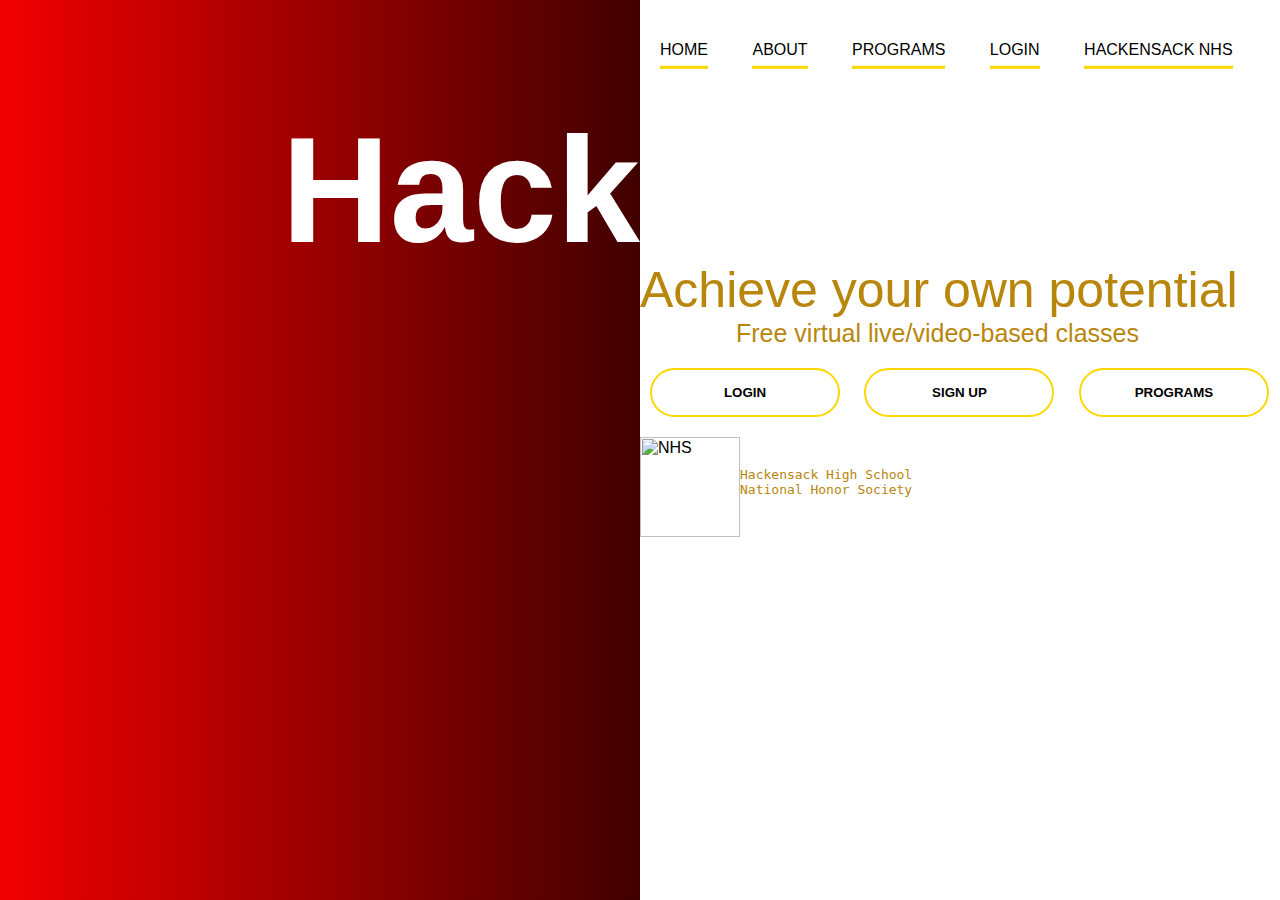
==== templates/index.html @ 5913eeb8 "Create index.html" ====
<html>
    <head>
        <title>Hackademics Draft 2</title>
        <link href="/static/hackademicstyle.css" rel="stylesheet" >
    </head>
    <body>
        <div class="blank">
            <h1>ademics</h1>
            <div class="navbar">
                <ul>
                    <li><a href="#">Home</a></li>
                    <li><a href="#">About</a></li>
                    <li><a href="#">Programs</a></li>
                    <li><a href="#">Login</a></li>
                    <li><a href="#">Hackensack NHS</a></li>
                </ul>
            </div>
            
            <div class="content">
                <p>
                    Achieve your own potential
                    </p>
                <p1>
                    Free virtual live/video-based classes
                </p1>
                
                <div>
                    <button type="button"><span></span>LOGIN</button>
                    <button type="button"><span></span>SIGN UP</button>
                    <button type="button"><span></span>PROGRAMS</button>
                </div>
                
                
                <img class = "nhslogo" src="nhslogo.png" alt="NHS" width="100" height="100">
                
                <p2>Hackensack High School <br>National Honor Society</p2>
            </div>
            
        </div>
        
        <div class="comet">
            <h1>Hack</h1>
        </div>
    
    </body>
</html>
---- static/hackademicstyle.css ----
*{
    margin: 0;
    padding: 0;
    font-family: sans-serif
}

.comet {
    background-color: red;
    width: 50%;
    height: 100vh;
    float:left;
    
    background-image: linear-gradient(to right, rgba(0,0,0,.05),rgba(0,0,0,.75)), url(comet.webp);
    background-size: cover;
    background-position: left;
}

.comet h1 {
    color:white;
    text-align: right;
    transform: translateY(60%);
    font-size:150px;
}
.blank{
    width: 50%;
    float:right;
}

.blank h1{
    transform: translateY(60%);
    font-size: 150px;
    
    background-image: url(comet.webp);
    background-clip: text;
    -webkit-background-clip: text;
    color:transparent ;  
}

.blank .content p {
    color: darkgoldenrod;
    font-size: 50px;
    
    position: relative;
    left:.
}

.blank .content p1 {
    color: darkgoldenrod;
    font-size: 25px;
    position: relative;
    left:15%
}

.navbar{
    width: 100%;
    margin:auto;
    padding: 35px 0;
    display: flex;
    align-items: center;
    justify-content: space-between;
    
    transform: translateY(-190%);
}



.navbar ul li{
    list-style: none;
    display: inline-block;
    margin: 0 20px;
    position: relative;
}

.navbar ul li a{
    text-decoration: none;
    color: black;
    text-transform: uppercase;
}

.navbar ul li::after{
    content: '';
    height: 3px;
    width: 100%;
    background: GOLD;
    position: absolute;
    left: 0;
    bottom: -10px;
    transition-duration: .5s;
}

.navbar ul li:hover::after{
    width:100%;
    color: GOLD;
}


button {
    width: 190px;
    padding: 15px 0;
    text-align: center;
    margin: 20px 10px;
    border-radius: 25px;
    font-weight: bold;
    border: 2px solid gold;
    background: transparent;
    color:black;
    cursor:pointer;
    
    position: relative;
    transform: translate(0px);
    overflow: hidden;
}

span{
    background: gold;
    height:100%;
    width:0;
    border-radius:25px;
    position: absolute;
    left:0;
    bottom:0;
    z-index: -1;
    transition-duration:0.5s;
}

button:hover span{
    width:100%;
}
button:hover{
    border:none;
}


.nhslogo {
    position: absolute;
}

.blank .content p2 {
    
    position: relative;
    bottom: -30;
    left:100;
    
    color:darkgoldenrod;
    font-family: monospace
}
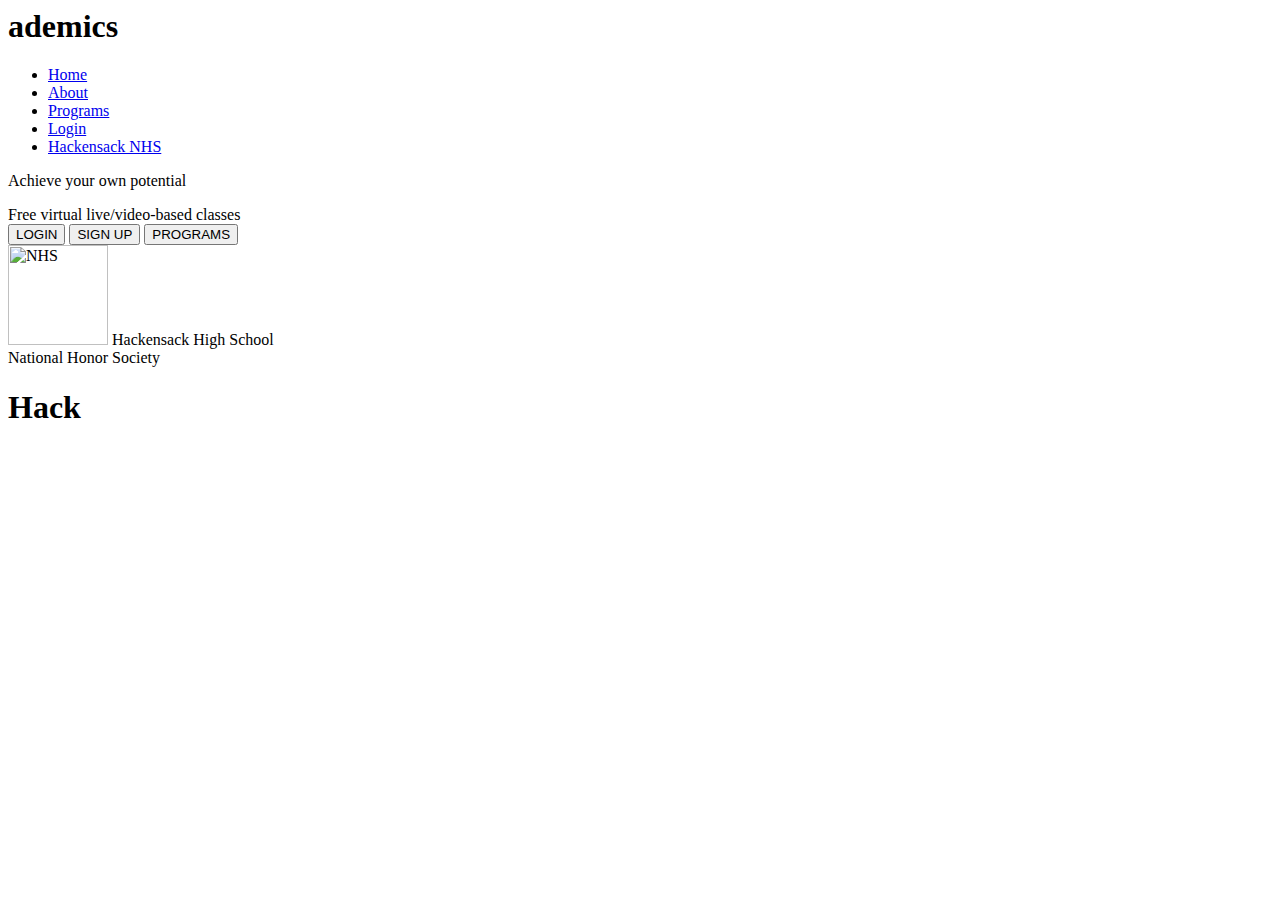
==== commit b983a2af: "Update index.html" ====
--- a/templates/index.html
+++ b/templates/index.html
@@ -1,18 +1,19 @@
 <html>
     <head>
-        <title>Hackademics Draft 2</title>
-        <link href="/static/hackademicstyle.css" rel="stylesheet" >
+        <title>Hackademics</title>
+        <link rel="stylesheet" href="hackademicsstyle..css">
+        <meta name="viewport" content="width=device-width, initial-scale=1.0">
     </head>
     <body>
         <div class="blank">
             <h1>ademics</h1>
             <div class="navbar">
                 <ul>
-                    <li><a href="#">Home</a></li>
+                    <li><a href="index.html">Home</a></li>
                     <li><a href="#">About</a></li>
-                    <li><a href="#">Programs</a></li>
+                    <li><a href="programs.html">Programs</a></li>
                     <li><a href="#">Login</a></li>
-                    <li><a href="#">Hackensack NHS</a></li>
+                    <li><a href="https://hhs.hackensackschools.org/All%20HHS%20Departments/National%20Honor%20Society/National%20Honor%20Society%20Index.html">Hackensack NHS</a></li>
                 </ul>
             </div>
             
@@ -25,9 +26,10 @@
                 </p1>
                 
                 <div>
-                    <button type="button"><span></span>LOGIN</button>
-                    <button type="button"><span></span>SIGN UP</button>
-                    <button type="button"><span></span>PROGRAMS</button>
+                    <button onclick="location.href='#'" type="button"><span></span>LOGIN</button>
+                    <button onclick="location.href='#'" type="button"><span></span>SIGN UP</button>
+                    <button onclick="location.href='programs.html'" type="button"><span></span>PROGRAMS</button>
+
                 </div>
                 
                 
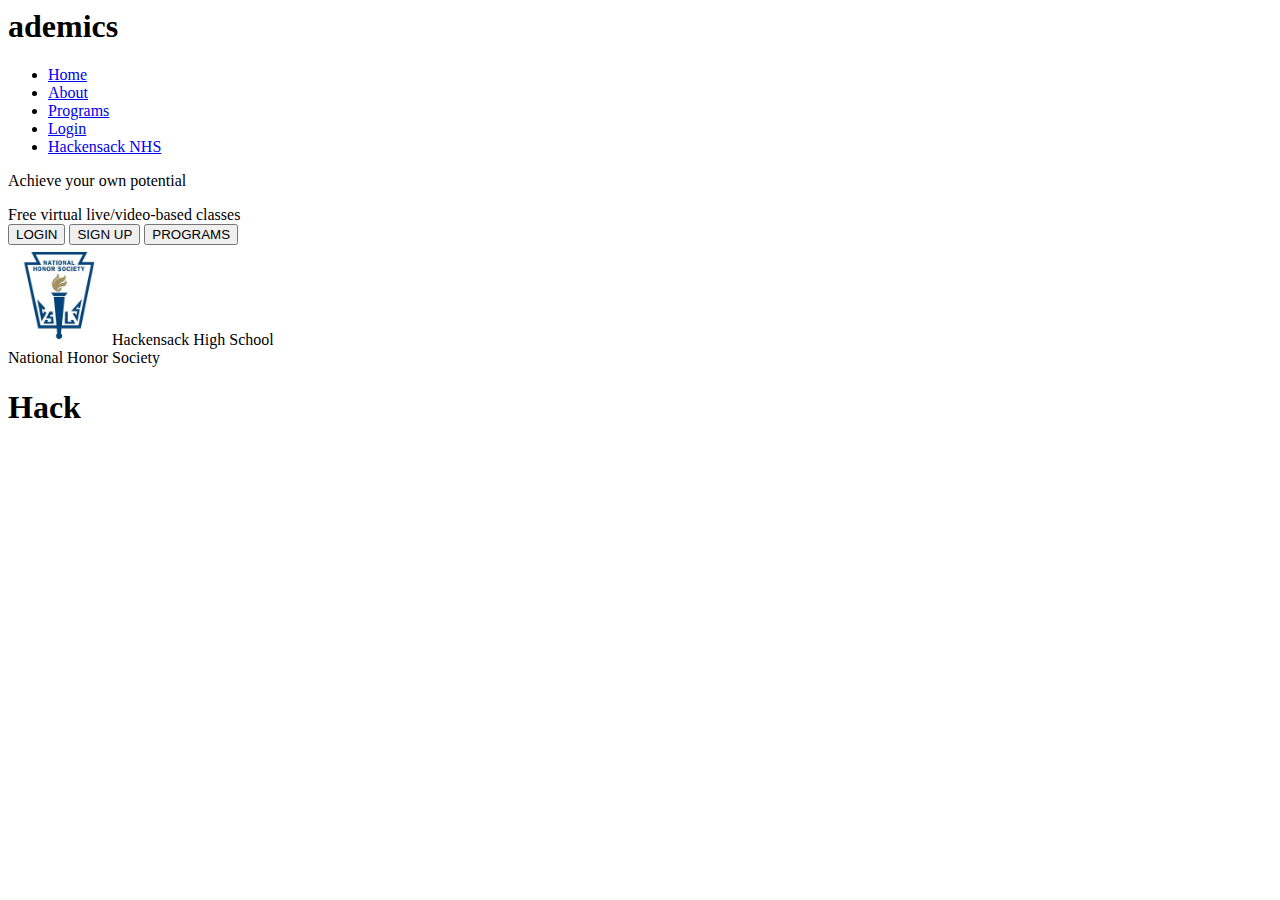
==== commit 59b7276c: "Update index.html" ====
--- a/templates/index.html
+++ b/templates/index.html
@@ -1,7 +1,7 @@
 <html>
     <head>
         <title>Hackademics</title>
-        <link rel="stylesheet" href="hackademicsstyle..css">
+        <link rel="stylesheet" href="/static/hackademicsstyle..css">
         <meta name="viewport" content="width=device-width, initial-scale=1.0">
     </head>
     <body>
@@ -10,9 +10,9 @@
             <div class="navbar">
                 <ul>
                     <li><a href="index.html">Home</a></li>
-                    <li><a href="#">About</a></li>
+                    <li><a href="aboutus.html">About</a></li>
                     <li><a href="programs.html">Programs</a></li>
-                    <li><a href="#">Login</a></li>
+                    <li><a href="login.html">Login</a></li>
                     <li><a href="https://hhs.hackensackschools.org/All%20HHS%20Departments/National%20Honor%20Society/National%20Honor%20Society%20Index.html">Hackensack NHS</a></li>
                 </ul>
             </div>
@@ -26,14 +26,14 @@
                 </p1>
                 
                 <div>
-                    <button onclick="location.href='#'" type="button"><span></span>LOGIN</button>
+                    <button onclick="location.href='login.html'" type="button"><span></span>LOGIN</button>
                     <button onclick="location.href='#'" type="button"><span></span>SIGN UP</button>
                     <button onclick="location.href='programs.html'" type="button"><span></span>PROGRAMS</button>
 
                 </div>
                 
                 
-                <img class = "nhslogo" src="nhslogo.png" alt="NHS" width="100" height="100">
+                <img class = "nhslogo" src="/static/nhslogo.png" alt="NHS" width="100" height="100">
                 
                 <p2>Hackensack High School <br>National Honor Society</p2>
             </div>
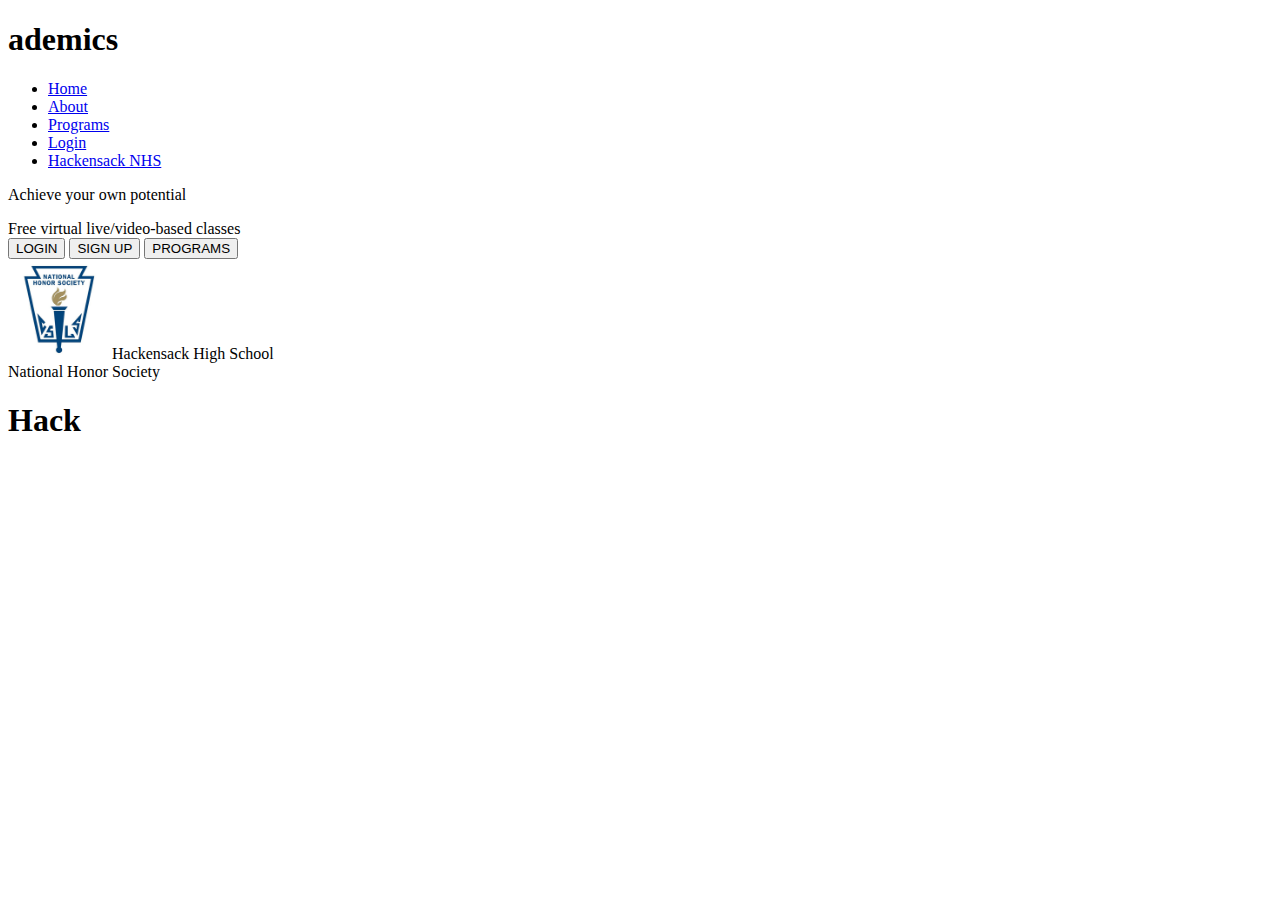
==== commit 1e6cd8f4: "12.3" ====
--- a/templates/index.html
+++ b/templates/index.html
@@ -1,7 +1,8 @@
+<!DOCTYPE html>
 <html>
     <head>
         <title>Hackademics</title>
-        <link rel="stylesheet" href="/static/hackademicsstyle..css">
+        <link rel="stylesheet" href="../static/hackademicsstyle..css">
         <meta name="viewport" content="width=device-width, initial-scale=1.0">
     </head>
     <body>
@@ -33,7 +34,7 @@
                 </div>
                 
                 
-                <img class = "nhslogo" src="/static/nhslogo.png" alt="NHS" width="100" height="100">
+                <img class = "nhslogo" src="../static/nhslogo.png" alt="NHS" width="100" height="100">
                 
                 <p2>Hackensack High School <br>National Honor Society</p2>
             </div>
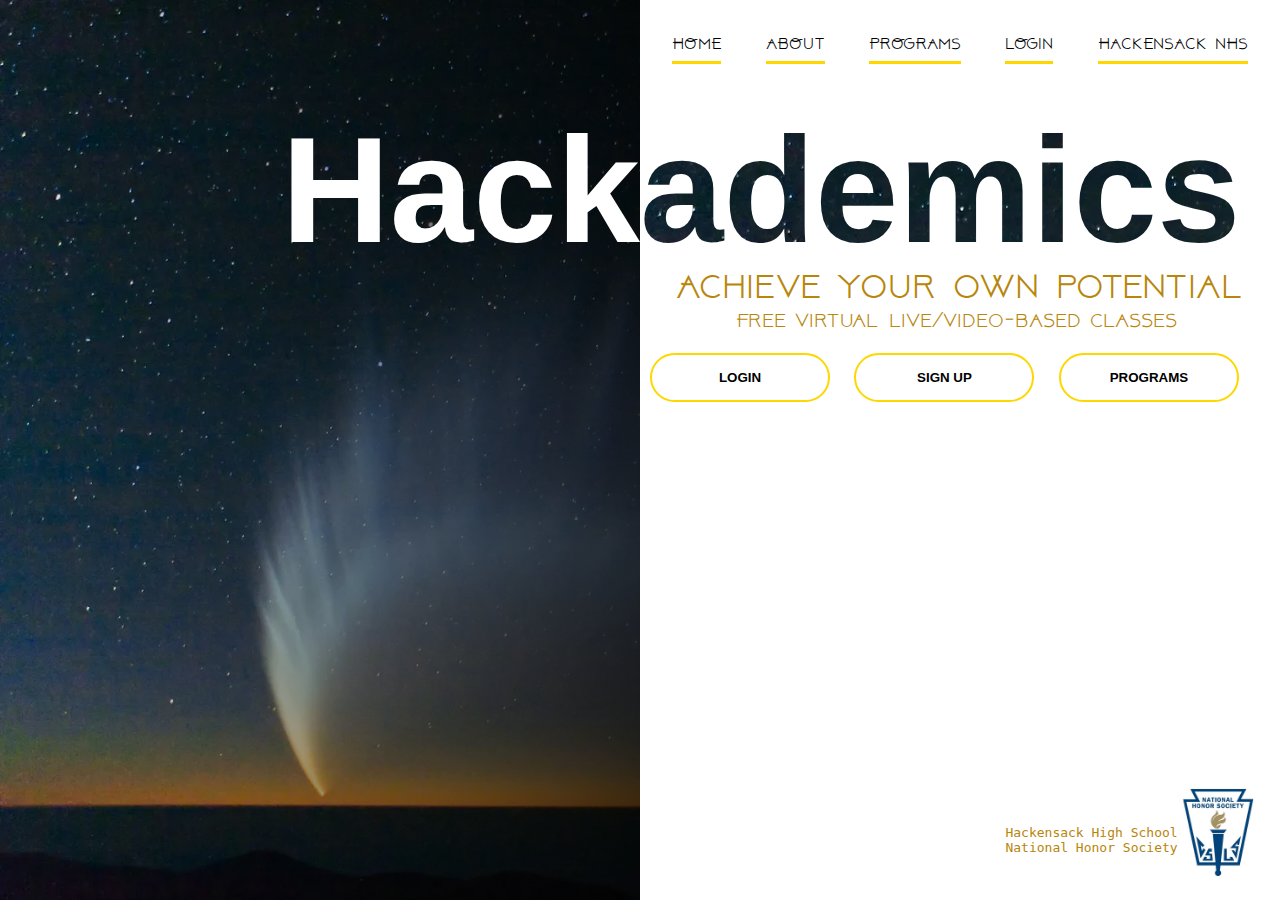
==== commit 128d0d55: "Update index.html" ====
--- a/templates/index.html
+++ b/templates/index.html
@@ -2,7 +2,7 @@
 <html>
     <head>
         <title>Hackademics</title>
-        <link rel="stylesheet" href="../static/hackademicsstyle..css">
+        <link rel="stylesheet" href="../static/hackademicsstyle.css">
         <meta name="viewport" content="width=device-width, initial-scale=1.0">
     </head>
     <body>
@@ -10,10 +10,10 @@
             <h1>ademics</h1>
             <div class="navbar">
                 <ul>
-                    <li><a href="index.html">Home</a></li>
-                    <li><a href="aboutus.html">About</a></li>
-                    <li><a href="programs.html">Programs</a></li>
-                    <li><a href="login.html">Login</a></li>
+                    <li><a href="/">Home</a></li>
+                    <li><a href="/about">About</a></li>
+                    <li><a href="/programs">Programs</a></li>
+                    <li><a href="/login">Login</a></li>
                     <li><a href="https://hhs.hackensackschools.org/All%20HHS%20Departments/National%20Honor%20Society/National%20Honor%20Society%20Index.html">Hackensack NHS</a></li>
                 </ul>
             </div>
@@ -27,9 +27,9 @@
                 </p1>
                 
                 <div>
-                    <button onclick="location.href='login.html'" type="button"><span></span>LOGIN</button>
+                    <button onclick="location.href='/login'" type="button"><span></span>LOGIN</button>
                     <button onclick="location.href='#'" type="button"><span></span>SIGN UP</button>
-                    <button onclick="location.href='programs.html'" type="button"><span></span>PROGRAMS</button>
+                    <button onclick="location.href='/programs'" type="button"><span></span>PROGRAMS</button>
 
                 </div>
                 
--- a/static/hackademicsstyle.css
+++ b/static/hackademicsstyle.css
@@ -0,0 +1,165 @@
+*{
+    margin: 0;
+    padding: 0;
+    font-family: sans-serif;
+    
+    max-width: 100%
+}
+
+@font-face {
+   font-family: myFirstFont;
+   src: url(AboveDemoRegular-lJMd.ttf);
+}
+
+.comet {
+    background-color: red;
+    width: 50%;
+    height: 100vh;
+    float:left;
+    
+    background-image: linear-gradient(to right, rgba(0,0,0,.05),rgba(0,0,0,.75)), url(comet.webp);
+    background-size: cover;
+    background-position: left;
+}
+
+.comet h1 {
+    color:white;
+    text-align: right;
+    transform: translateY(60%);
+    font-size:150px;
+}
+.blank{
+    width: 50%;
+    float:right;
+}
+
+.blank h1{
+    transform: translateY(60%);
+    font-size: 150px;
+    
+    background-image: url(comet.webp);
+    background-clip: text;
+    -webkit-background-clip: text;
+    color:transparent ;  
+}
+
+.blank .content p {
+    color: darkgoldenrod;
+    font-size: 35px;
+    position: relative;
+    text-align: center;
+    font-family: myFirstFont;
+}
+
+.blank .content p1 {
+    color: darkgoldenrod;
+    font-size: 20px;
+    position: relative;
+    left:15%;
+    
+    font-family: myFirstFont;
+}
+
+.navbar{
+    width: 100%;
+    margin:auto;
+    padding: 35px 0;
+    display: flex;
+    align-items: flex-end;
+    justify-content: center;
+    
+    position: relative;
+    bottom:175px;
+}
+
+
+
+.navbar ul li{
+    list-style: none;
+    display: inline-block;
+    margin: 0 20px;
+    position: relative;
+}
+
+.navbar ul li a{
+    text-decoration: none;
+    color: black;
+    text-transform: uppercase;
+    
+    font-family: myFirstFont;
+}
+
+.navbar ul li::after{
+    content: '';
+    height: 3px;
+    width: 100%;
+    background: gold;
+    position: absolute;
+    left: 0;
+    bottom: -10px;
+    transition-duration: .5s;
+}
+
+.navbar ul li:hover::after{
+    width:100%;
+    background: blue;
+    
+}
+
+
+button {
+    width: 180px;
+    padding: 15px 0;
+    text-align: center;
+    margin: 20px 10px;
+    border-radius: 25px;
+    font-weight: bold;
+    border: 2px solid gold;
+    background: transparent;
+    color:black;
+    cursor:pointer;
+    
+    position: relative;
+    transform: translate(0px);
+    overflow: hidden;
+}
+
+span{
+    background: gold;
+    height:100%;
+    width:0;
+    border-radius:25px;
+    position: absolute;
+    left:0;
+    bottom:0;
+    z-index: -1;
+    transition-duration:0.5s;
+}
+
+button:hover span{
+    width:100%;
+}
+button:hover{
+    border:none;
+}
+
+button a {
+    text-decoration: none;
+    color:black;
+}
+
+
+.nhslogo {
+    position: absolute;
+    right:1%;
+    bottom:2%;
+}
+
+.blank .content p2 {
+    position: absolute;
+    right:8%;
+    bottom:5%;
+    
+    color:darkgoldenrod;
+    font-family: monospace
+}
